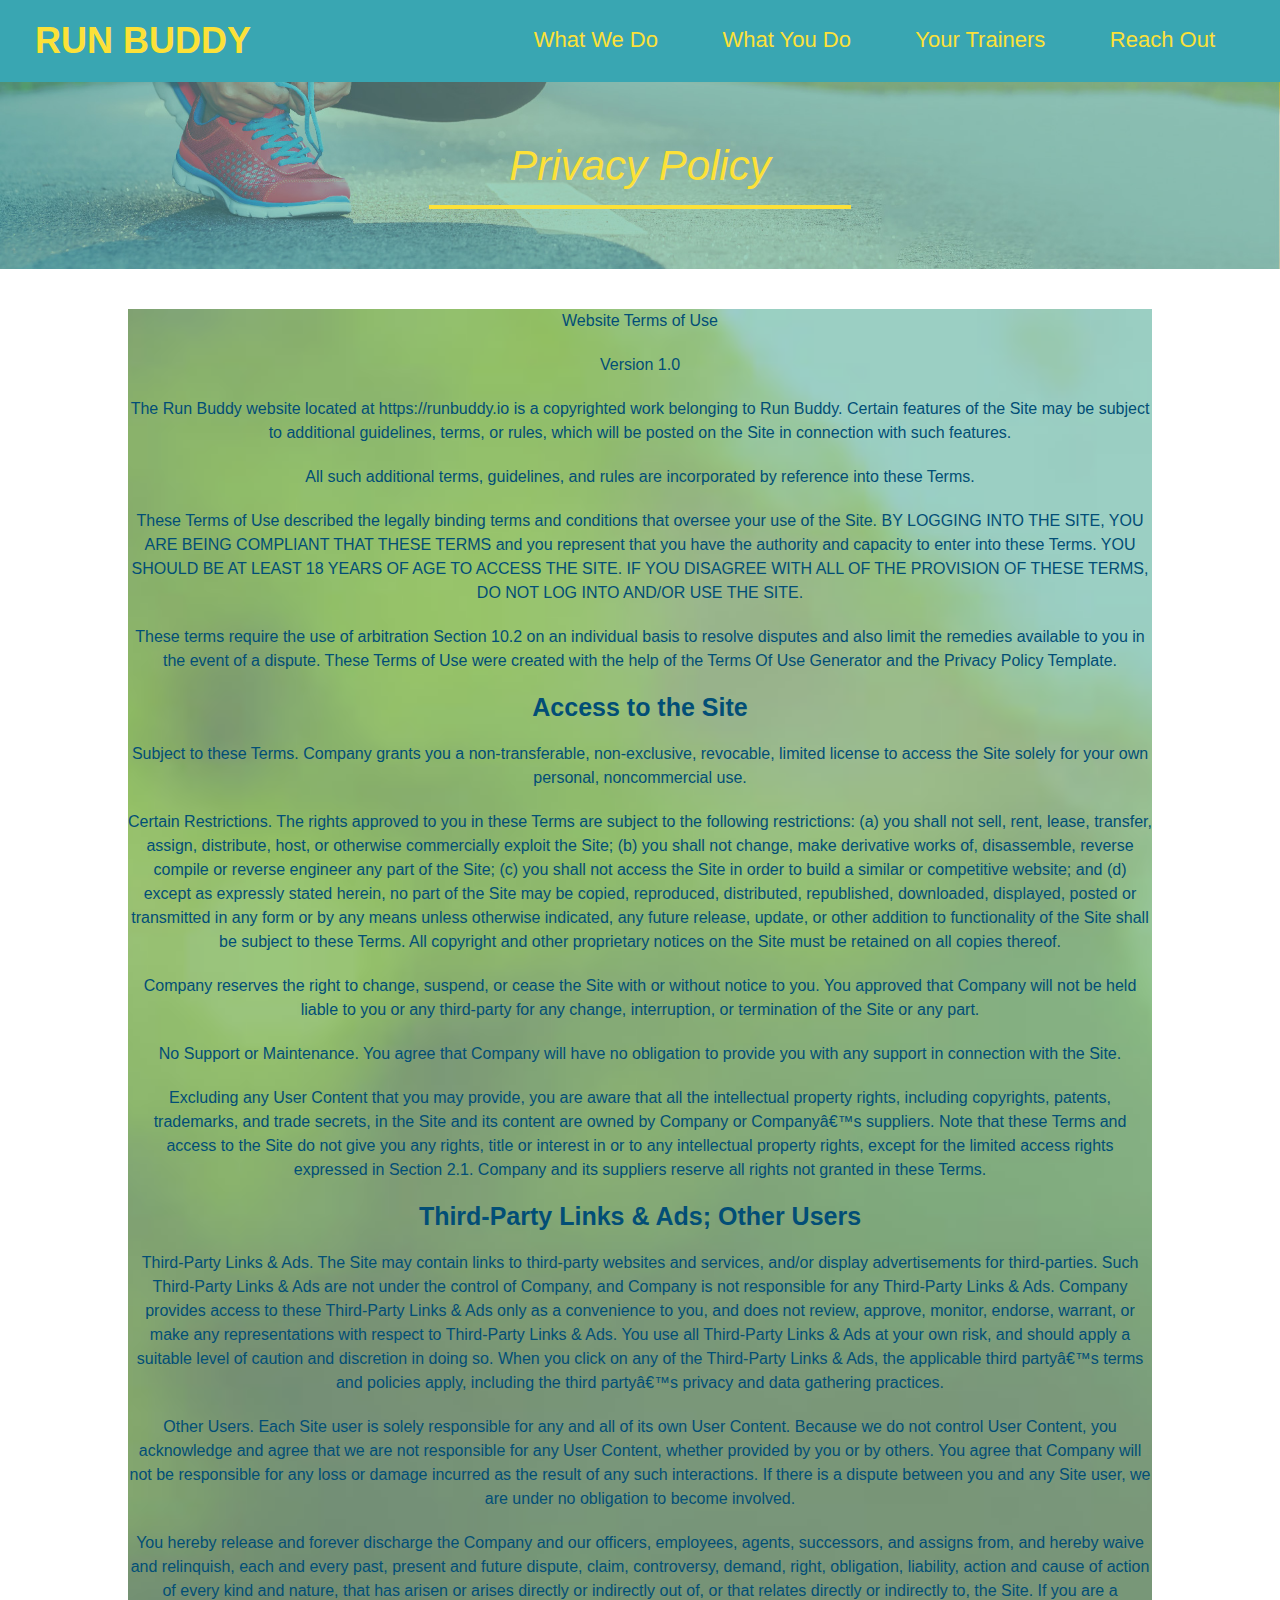
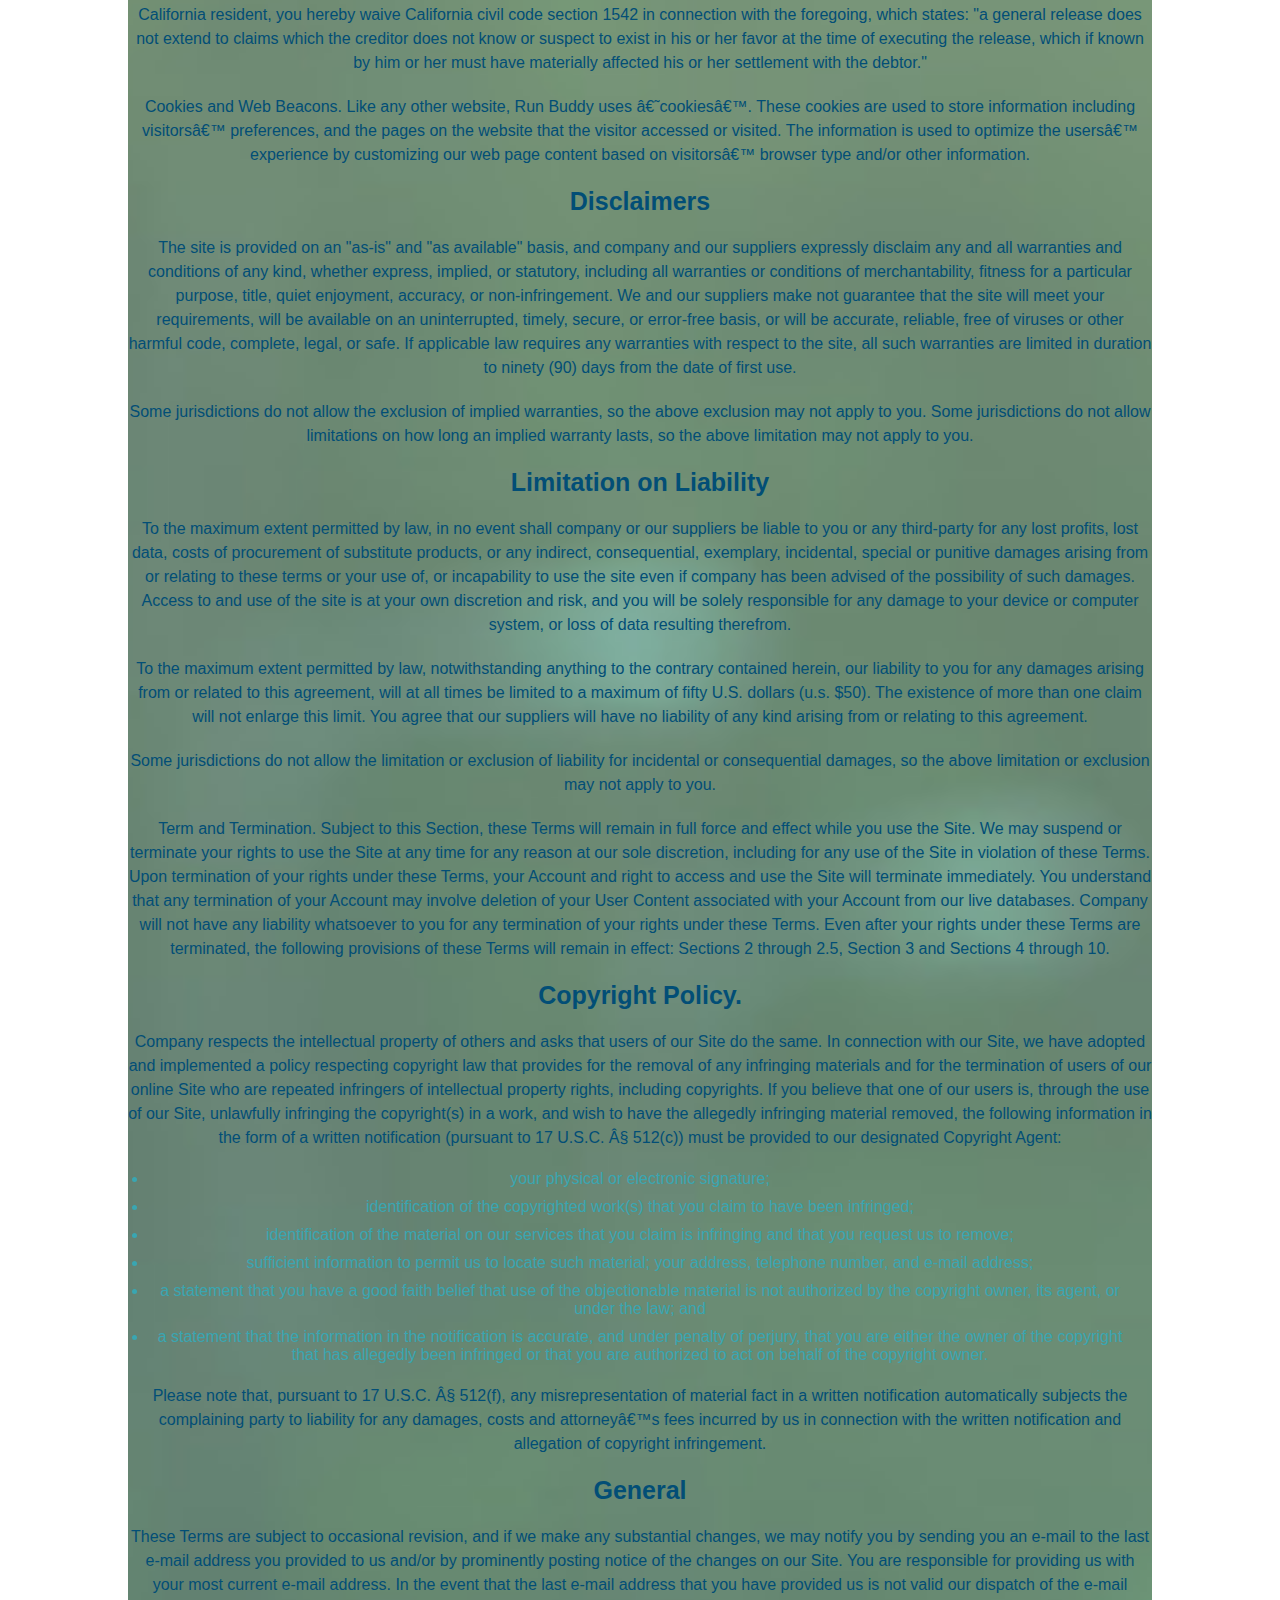
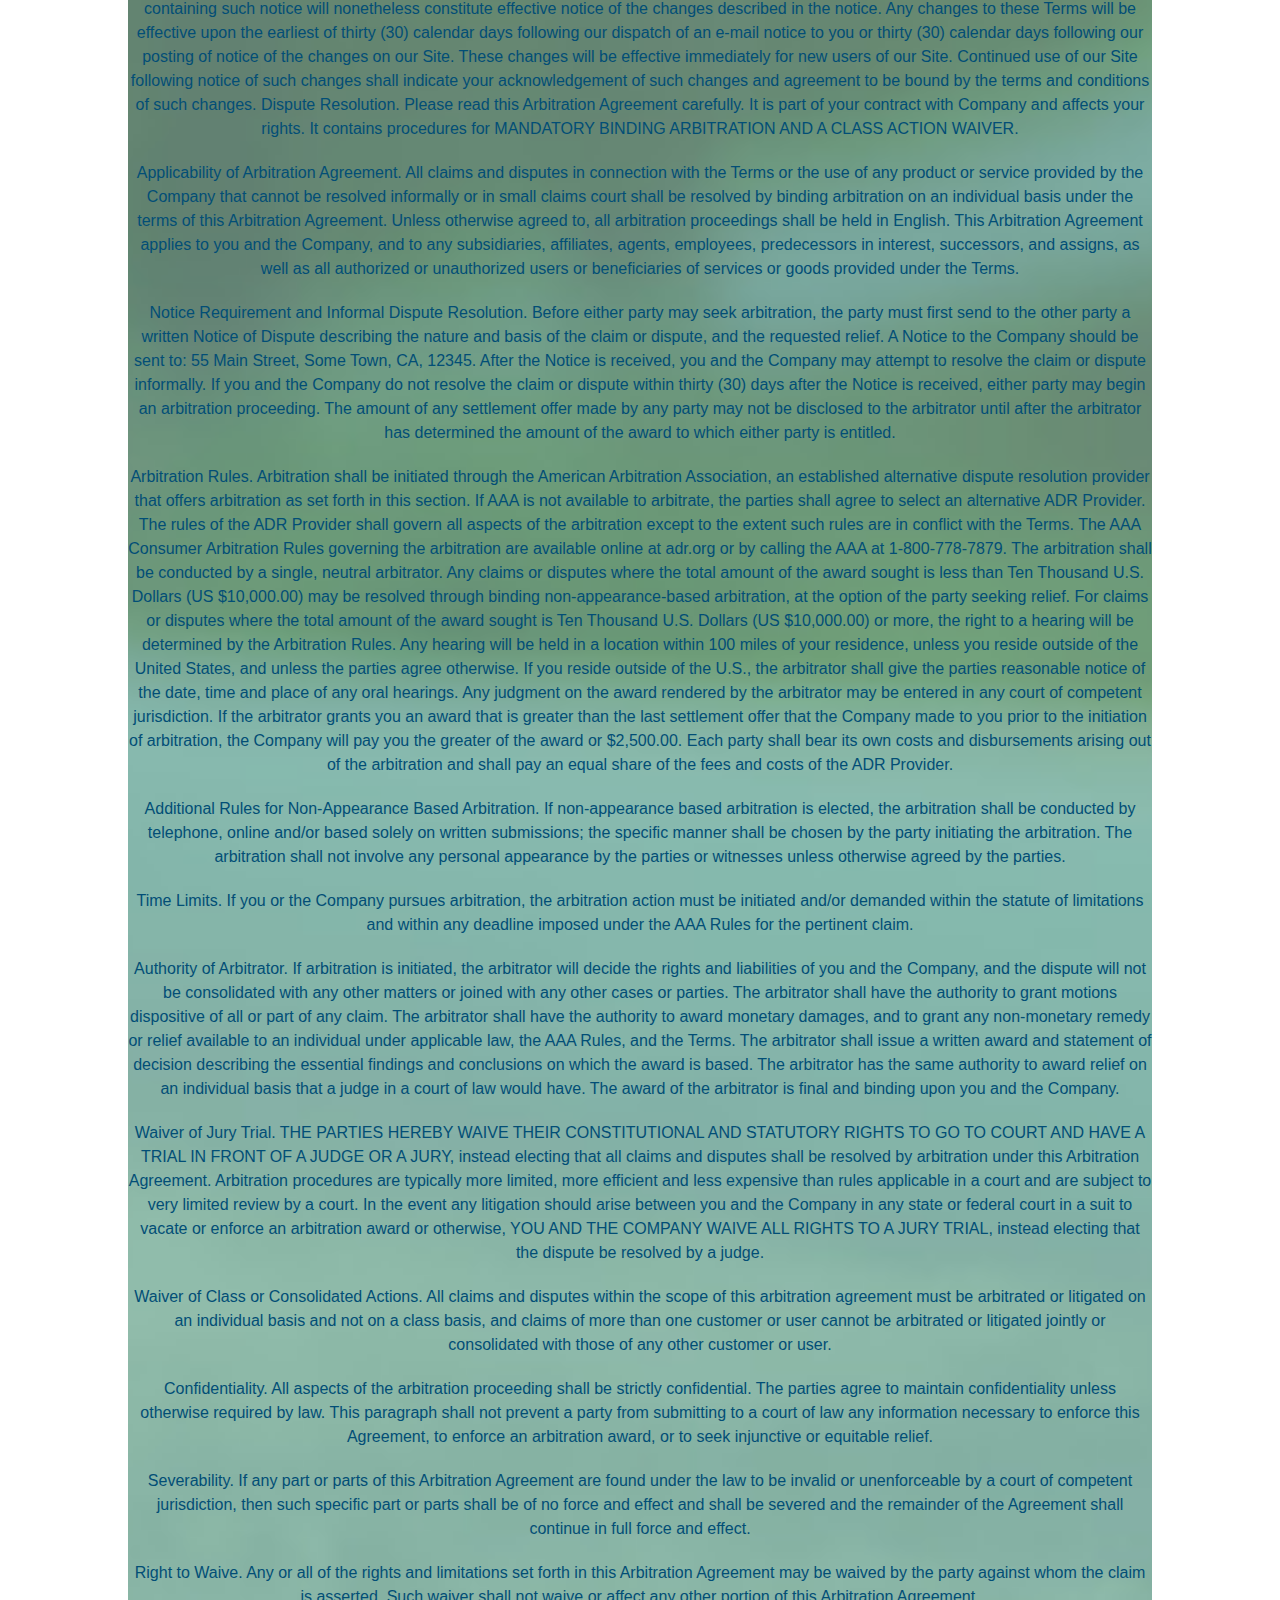
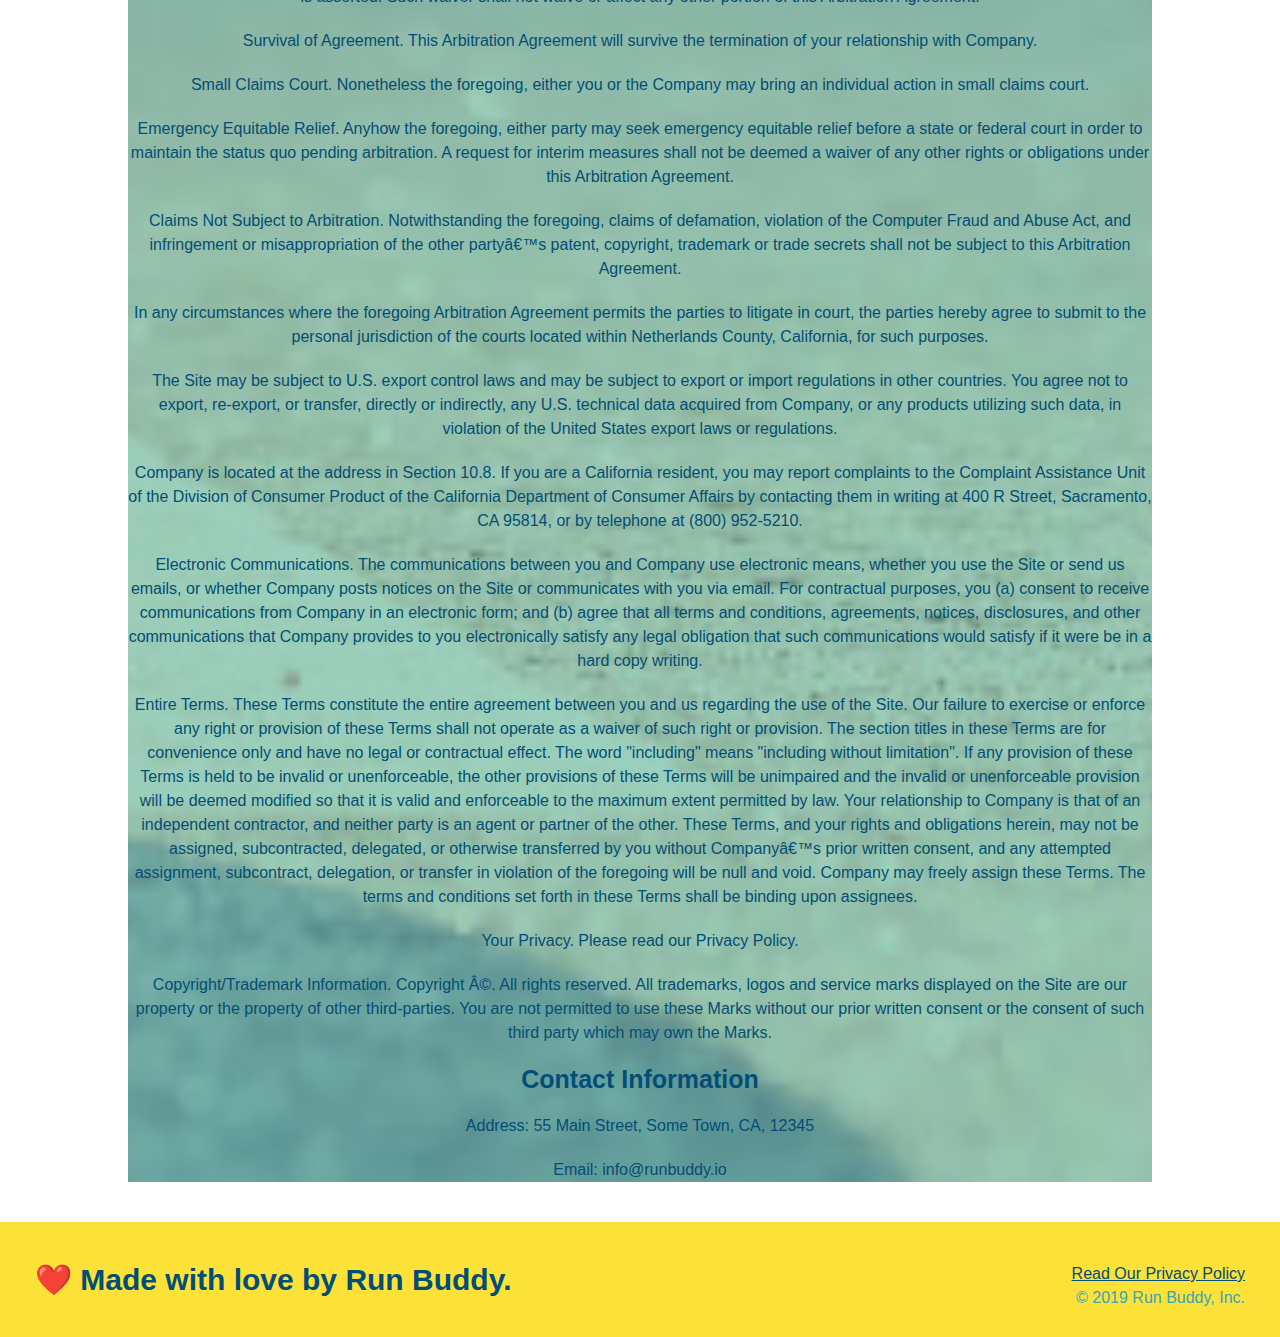
==== privacy-policy.html @ dc4644d6 "privacy policy" ====
<!DOCTYPE html>
<html lang="en">
  <head>
    <meta charset="UTF-8" />
    <link rel = "stylesheet" href="./assets/css/style.css" />
    <link rel="stylesheet" href="./assets/css/secondary-styles.css" />
    <title>Privacy Policy - Run Buddy</title>
  </head>
  <body>
    <header>
        <h1>
            <a href ="/">RUN BUDDY</a>
        </h1>
        <nav>
                <!--Unordered list element-->
            <ul>
                    <!--List item element-->
                <li>
                        <!--Anchor element-->
                    <a href="./index.html  #what-we-do">What We Do</a>
                </li>
                <li>
                    <a href="./index.html #what-you-do">What You Do</a>
                </li>
                <li>
                    <a href="./index.html #your-trainers">Your Trainers</a>
                </li>
                <li>
                    <a href="./index.html #reach-out">Reach Out</a>
                </li>
            </ul>
        </nav>
    </header>
    <section class="hero">
        <h2 class = "page-title">
            Privacy Policy
        </h2>

    </section>
    <article class="secondary-content">
    <div class="hero hero-secondary">

      <p>
        Website Terms of Use
      </p>

      <p>
        Version 1.0
      </p>

      <p>
        The Run Buddy website located at https://runbuddy.io is a copyrighted work belonging to Run Buddy. Certain
        features of the Site may be subject to additional guidelines, terms, or rules, which will be posted on the Site
        in connection with such features.
      </p>

      <p>
        All such additional terms, guidelines, and rules are incorporated by reference into these Terms.
      </p>

      <p>
        These Terms of Use described the legally binding terms and conditions that oversee your use of the Site. BY
        LOGGING INTO THE SITE, YOU ARE BEING COMPLIANT THAT THESE TERMS and you represent that you have the authority
        and capacity to enter into these Terms. YOU SHOULD BE AT LEAST 18 YEARS OF AGE TO ACCESS THE SITE. IF YOU
        DISAGREE WITH ALL OF THE PROVISION OF THESE TERMS, DO NOT LOG INTO AND/OR USE THE SITE.
      </p>

      <p>
        These terms require the use of arbitration Section 10.2 on an individual basis to resolve disputes and also
        limit the remedies available to you in the event of a dispute. These Terms of Use were created with the help of
        the Terms Of Use Generator and the Privacy Policy Template.
      </p>

      <h3>
        Access to the Site
      </h3>

      <p>
        Subject to these Terms. Company grants you a non-transferable, non-exclusive, revocable, limited license to
        access the Site solely for your own personal, noncommercial use.
      </p>

      <p>
        Certain Restrictions. The rights approved to you in these Terms are subject to the following restrictions: (a)
        you shall not sell, rent, lease, transfer, assign, distribute, host, or otherwise commercially exploit the Site;
        (b) you shall not change, make derivative works of, disassemble, reverse compile or reverse engineer any part of
        the Site; (c) you shall not access the Site in order to build a similar or competitive website; and (d) except
        as expressly stated herein, no part of the Site may be copied, reproduced, distributed, republished, downloaded,
        displayed, posted or transmitted in any form or by any means unless otherwise indicated, any future release,
        update, or other addition to functionality of the Site shall be subject to these Terms. All copyright and other
        proprietary notices on the Site must be retained on all copies thereof.
      </p>

      <p>
        Company reserves the right to change, suspend, or cease the Site with or without notice to you. You approved
        that Company will not be held liable to you or any third-party for any change, interruption, or termination of
        the Site or any part.
      </p>

      <p>
        No Support or Maintenance. You agree that Company will have no obligation to provide you with any support in
        connection with the Site.
      </p>

      <p>
        Excluding any User Content that you may provide, you are aware that all the intellectual property rights,
        including copyrights, patents, trademarks, and trade secrets, in the Site and its content are owned by Company
        or Companyâ€™s suppliers. Note that these Terms and access to the Site do not give you any rights, title or
        interest in or to any intellectual property rights, except for the limited access rights expressed in Section
        2.1. Company and its suppliers reserve all rights not granted in these Terms.
      </p>

      <h3>
        Third-Party Links & Ads; Other Users
      </h3>

      <p>
        Third-Party Links & Ads. The Site may contain links to third-party websites and services, and/or display
        advertisements for third-parties. Such Third-Party Links & Ads are not under the control of Company, and Company
        is not responsible for any Third-Party Links & Ads. Company provides access to these Third-Party Links & Ads
        only as a convenience to you, and does not review, approve, monitor, endorse, warrant, or make any
        representations with respect to Third-Party Links & Ads. You use all Third-Party Links & Ads at your own risk,
        and should apply a suitable level of caution and discretion in doing so. When you click on any of the
        Third-Party Links & Ads, the applicable third partyâ€™s terms and policies apply, including the third partyâ€™s
        privacy and data gathering practices.
      </p>

      <p>
        Other Users. Each Site user is solely responsible for any and all of its own User Content. Because we do not
        control User Content, you acknowledge and agree that we are not responsible for any User Content, whether
        provided by you or by others. You agree that Company will not be responsible for any loss or damage incurred as
        the result of any such interactions. If there is a dispute between you and any Site user, we are under no
        obligation to become involved.
      </p>

      <p>
        You hereby release and forever discharge the Company and our officers, employees, agents, successors, and
        assigns from, and hereby waive and relinquish, each and every past, present and future dispute, claim,
        controversy, demand, right, obligation, liability, action and cause of action of every kind and nature, that has
        arisen or arises directly or indirectly out of, or that relates directly or indirectly to, the Site. If you are
        a California resident, you hereby waive California civil code section 1542 in connection with the foregoing,
        which states: "a general release does not extend to claims which the creditor does not know or suspect to exist
        in his or her favor at the time of executing the release, which if known by him or her must have materially
        affected his or her settlement with the debtor."
      </p>

      <p>
        Cookies and Web Beacons. Like any other website, Run Buddy uses â€˜cookiesâ€™. These cookies are used to store
        information including visitorsâ€™ preferences, and the pages on the website that the visitor accessed or visited.
        The information is used to optimize the usersâ€™ experience by customizing our web page content based on visitorsâ€™
        browser type and/or other information.
      </p>

      <h3>
        Disclaimers
      </h3>

      <p>
        The site is provided on an "as-is" and "as available" basis, and company and our suppliers expressly disclaim
        any and all warranties and conditions of any kind, whether express, implied, or statutory, including all
        warranties or conditions of merchantability, fitness for a particular purpose, title, quiet enjoyment, accuracy,
        or non-infringement. We and our suppliers make not guarantee that the site will meet your requirements, will be
        available on an uninterrupted, timely, secure, or error-free basis, or will be accurate, reliable, free of
        viruses or other harmful code, complete, legal, or safe. If applicable law requires any warranties with respect
        to the site, all such warranties are limited in duration to ninety (90) days from the date of first use.
      </p>

      <p>
        Some jurisdictions do not allow the exclusion of implied warranties, so the above exclusion may not apply to
        you. Some jurisdictions do not allow limitations on how long an implied warranty lasts, so the above limitation
        may not apply to you.
      </p>

      <h3>
        Limitation on Liability
      </h3>

      <p>
        To the maximum extent permitted by law, in no event shall company or our suppliers be liable to you or any
        third-party for any lost profits, lost data, costs of procurement of substitute products, or any indirect,
        consequential, exemplary, incidental, special or punitive damages arising from or relating to these terms or
        your use of, or incapability to use the site even if company has been advised of the possibility of such
        damages. Access to and use of the site is at your own discretion and risk, and you will be solely responsible
        for any damage to your device or computer system, or loss of data resulting therefrom.
      </p>

      <p>
        To the maximum extent permitted by law, notwithstanding anything to the contrary contained herein, our liability
        to you for any damages arising from or related to this agreement, will at all times be limited to a maximum of
        fifty U.S. dollars (u.s. $50). The existence of more than one claim will not enlarge this limit. You agree that
        our suppliers will have no liability of any kind arising from or relating to this agreement.
      </p>

      <p>
        Some jurisdictions do not allow the limitation or exclusion of liability for incidental or consequential
        damages, so the above limitation or exclusion may not apply to you.
      </p>

      <p>
        Term and Termination. Subject to this Section, these Terms will remain in full force and effect while you use
        the Site. We may suspend or terminate your rights to use the Site at any time for any reason at our sole
        discretion, including for any use of the Site in violation of these Terms. Upon termination of your rights under
        these Terms, your Account and right to access and use the Site will terminate immediately. You understand that
        any termination of your Account may involve deletion of your User Content associated with your Account from our
        live databases. Company will not have any liability whatsoever to you for any termination of your rights under
        these Terms. Even after your rights under these Terms are terminated, the following provisions of these Terms
        will remain in effect: Sections 2 through 2.5, Section 3 and Sections 4 through 10.
      </p>

      <h3>
        Copyright Policy.
      </h3>

      <p>
        Company respects the intellectual property of others and asks that users of our Site do the same. In connection
        with our Site, we have adopted and implemented a policy respecting copyright law that provides for the removal
        of any infringing materials and for the termination of users of our online Site who are repeated infringers of
        intellectual property rights, including copyrights. If you believe that one of our users is, through the use of
        our Site, unlawfully infringing the copyright(s) in a work, and wish to have the allegedly infringing material
        removed, the following information in the form of a written notification (pursuant to 17 U.S.C. Â§ 512(c)) must
        be provided to our designated Copyright Agent:
      </p>

      <ul>
        <li>
          your physical or electronic signature;
        </li>
        <li>
          identification of the copyrighted work(s) that you claim to have been infringed;
        </li>
        <li>
          identification of the material on our services that you claim is infringing and that you request us to remove;
        </li>
        <li>
          sufficient information to permit us to locate such material; your address, telephone number, and e-mail
          address;
        </li>
        <li>
          a statement that you have a good faith belief that use of the objectionable material is not authorized by the
          copyright owner, its agent, or under the law; and
        </li>
        <li>
          a statement that the information in the notification is accurate, and under penalty of perjury, that you are
          either the owner of the copyright that has allegedly been infringed or that you are authorized to act on
          behalf of the copyright owner.
        </li>
      </ul>

      <p>
        Please note that, pursuant to 17 U.S.C. Â§ 512(f), any misrepresentation of material fact in a written
        notification automatically subjects the complaining party to liability for any damages, costs and attorneyâ€™s
        fees incurred by us in connection with the written notification and allegation of copyright infringement.
      </p>

      <h3>
        General
      </h3>

      <p>
        These Terms are subject to occasional revision, and if we make any substantial changes, we may notify you by
        sending you an e-mail to the last e-mail address you provided to us and/or by prominently posting notice of the
        changes on our Site. You are responsible for providing us with your most current e-mail address. In the event
        that the last e-mail address that you have provided us is not valid our dispatch of the e-mail containing such
        notice will nonetheless constitute effective notice of the changes described in the notice. Any changes to these
        Terms will be effective upon the earliest of thirty (30) calendar days following our dispatch of an e-mail
        notice to you or thirty (30) calendar days following our posting of notice of the changes on our Site. These
        changes will be effective immediately for new users of our Site. Continued use of our Site following notice of
        such changes shall indicate your acknowledgement of such changes and agreement to be bound by the terms and
        conditions of such changes. Dispute Resolution. Please read this Arbitration Agreement carefully. It is part of
        your contract with Company and affects your rights. It contains procedures for MANDATORY BINDING ARBITRATION AND
        A CLASS ACTION WAIVER.
      </p>

      <p>
        Applicability of Arbitration Agreement. All claims and disputes in connection with the Terms or the use of any
        product or service provided by the Company that cannot be resolved informally or in small claims court shall be
        resolved by binding arbitration on an individual basis under the terms of this Arbitration Agreement. Unless
        otherwise agreed to, all arbitration proceedings shall be held in English. This Arbitration Agreement applies to
        you and the Company, and to any subsidiaries, affiliates, agents, employees, predecessors in interest,
        successors, and assigns, as well as all authorized or unauthorized users or beneficiaries of services or goods
        provided under the Terms.
      </p>

      <p>
        Notice Requirement and Informal Dispute Resolution. Before either party may seek arbitration, the party must
        first send to the other party a written Notice of Dispute describing the nature and basis of the claim or
        dispute, and the requested relief. A Notice to the Company should be sent to: 55 Main Street, Some Town, CA,
        12345. After the Notice is received, you and the Company may attempt to resolve the claim or dispute informally.
        If you and the Company do not resolve the claim or dispute within thirty (30) days after the Notice is received,
        either party may begin an arbitration proceeding. The amount of any settlement offer made by any party may not
        be disclosed to the arbitrator until after the arbitrator has determined the amount of the award to which either
        party is entitled.
      </p>

      <p>
        Arbitration Rules. Arbitration shall be initiated through the American Arbitration Association, an established
        alternative dispute resolution provider that offers arbitration as set forth in this section. If AAA is not
        available to arbitrate, the parties shall agree to select an alternative ADR Provider. The rules of the ADR
        Provider shall govern all aspects of the arbitration except to the extent such rules are in conflict with the
        Terms. The AAA Consumer Arbitration Rules governing the arbitration are available online at adr.org or by
        calling the AAA at 1-800-778-7879. The arbitration shall be conducted by a single, neutral arbitrator. Any
        claims or disputes where the total amount of the award sought is less than Ten Thousand U.S. Dollars (US
        $10,000.00) may be resolved through binding non-appearance-based arbitration, at the option of the party seeking
        relief. For claims or disputes where the total amount of the award sought is Ten Thousand U.S. Dollars (US
        $10,000.00) or more, the right to a hearing will be determined by the Arbitration Rules. Any hearing will be
        held in a location within 100 miles of your residence, unless you reside outside of the United States, and
        unless the parties agree otherwise. If you reside outside of the U.S., the arbitrator shall give the parties
        reasonable notice of the date, time and place of any oral hearings. Any judgment on the award rendered by the
        arbitrator may be entered in any court of competent jurisdiction. If the arbitrator grants you an award that is
        greater than the last settlement offer that the Company made to you prior to the initiation of arbitration, the
        Company will pay you the greater of the award or $2,500.00. Each party shall bear its own costs and
        disbursements arising out of the arbitration and shall pay an equal share of the fees and costs of the ADR
        Provider.
      </p>

      <p>
        Additional Rules for Non-Appearance Based Arbitration. If non-appearance based arbitration is elected, the
        arbitration shall be conducted by telephone, online and/or based solely on written submissions; the specific
        manner shall be chosen by the party initiating the arbitration. The arbitration shall not involve any personal
        appearance by the parties or witnesses unless otherwise agreed by the parties.
      </p>

      <p>
        Time Limits. If you or the Company pursues arbitration, the arbitration action must be initiated and/or demanded
        within the statute of limitations and within any deadline imposed under the AAA Rules for the pertinent claim.
      </p>

      <p>
        Authority of Arbitrator. If arbitration is initiated, the arbitrator will decide the rights and liabilities of
        you and the Company, and the dispute will not be consolidated with any other matters or joined with any other
        cases or parties. The arbitrator shall have the authority to grant motions dispositive of all or part of any
        claim. The arbitrator shall have the authority to award monetary damages, and to grant any non-monetary remedy
        or relief available to an individual under applicable law, the AAA Rules, and the Terms. The arbitrator shall
        issue a written award and statement of decision describing the essential findings and conclusions on which the
        award is based. The arbitrator has the same authority to award relief on an individual basis that a judge in a
        court of law would have. The award of the arbitrator is final and binding upon you and the Company.
      </p>

      <p>
        Waiver of Jury Trial. THE PARTIES HEREBY WAIVE THEIR CONSTITUTIONAL AND STATUTORY RIGHTS TO GO TO COURT AND HAVE
        A TRIAL IN FRONT OF A JUDGE OR A JURY, instead electing that all claims and disputes shall be resolved by
        arbitration under this Arbitration Agreement. Arbitration procedures are typically more limited, more efficient
        and less expensive than rules applicable in a court and are subject to very limited review by a court. In the
        event any litigation should arise between you and the Company in any state or federal court in a suit to vacate
        or enforce an arbitration award or otherwise, YOU AND THE COMPANY WAIVE ALL RIGHTS TO A JURY TRIAL, instead
        electing that the dispute be resolved by a judge.
      </p>

      <p>
        Waiver of Class or Consolidated Actions. All claims and disputes within the scope of this arbitration agreement
        must be arbitrated or litigated on an individual basis and not on a class basis, and claims of more than one
        customer or user cannot be arbitrated or litigated jointly or consolidated with those of any other customer or
        user.
      </p>

      <p>
        Confidentiality. All aspects of the arbitration proceeding shall be strictly confidential. The parties agree to
        maintain confidentiality unless otherwise required by law. This paragraph shall not prevent a party from
        submitting to a court of law any information necessary to enforce this Agreement, to enforce an arbitration
        award, or to seek injunctive or equitable relief.
      </p>

      <p>
        Severability. If any part or parts of this Arbitration Agreement are found under the law to be invalid or
        unenforceable by a court of competent jurisdiction, then such specific part or parts shall be of no force and
        effect and shall be severed and the remainder of the Agreement shall continue in full force and effect.
      </p>

      <p>
        Right to Waive. Any or all of the rights and limitations set forth in this Arbitration Agreement may be waived
        by the party against whom the claim is asserted. Such waiver shall not waive or affect any other portion of this
        Arbitration Agreement.
      </p>

      <p>
        Survival of Agreement. This Arbitration Agreement will survive the termination of your relationship with
        Company.
      </p>

      <p>
        Small Claims Court. Nonetheless the foregoing, either you or the Company may bring an individual action in small
        claims court.
      </p>

      <p>
        Emergency Equitable Relief. Anyhow the foregoing, either party may seek emergency equitable relief before a
        state or federal court in order to maintain the status quo pending arbitration. A request for interim measures
        shall not be deemed a waiver of any other rights or obligations under this Arbitration Agreement.
      </p>

      <p>
        Claims Not Subject to Arbitration. Notwithstanding the foregoing, claims of defamation, violation of the
        Computer Fraud and Abuse Act, and infringement or misappropriation of the other partyâ€™s patent, copyright,
        trademark or trade secrets shall not be subject to this Arbitration Agreement.
      </p>

      <p>
        In any circumstances where the foregoing Arbitration Agreement permits the parties to litigate in court, the
        parties hereby agree to submit to the personal jurisdiction of the courts located within Netherlands County,
        California, for such purposes.
      </p>

      <p>
        The Site may be subject to U.S. export control laws and may be subject to export or import regulations in other
        countries. You agree not to export, re-export, or transfer, directly or indirectly, any U.S. technical data
        acquired from Company, or any products utilizing such data, in violation of the United States export laws or
        regulations.
      </p>

      <p>
        Company is located at the address in Section 10.8. If you are a California resident, you may report complaints
        to the Complaint Assistance Unit of the Division of Consumer Product of the California Department of Consumer
        Affairs by contacting them in writing at 400 R Street, Sacramento, CA 95814, or by telephone at (800) 952-5210.
      </p>

      <p>
        Electronic Communications. The communications between you and Company use electronic means, whether you use the
        Site or send us emails, or whether Company posts notices on the Site or communicates with you via email. For
        contractual purposes, you (a) consent to receive communications from Company in an electronic form; and (b)
        agree that all terms and conditions, agreements, notices, disclosures, and other communications that Company
        provides to you electronically satisfy any legal obligation that such communications would satisfy if it were be
        in a hard copy writing.
      </p>

      <p>
        Entire Terms. These Terms constitute the entire agreement between you and us regarding the use of the Site. Our
        failure to exercise or enforce any right or provision of these Terms shall not operate as a waiver of such right
        or provision. The section titles in these Terms are for convenience only and have no legal or contractual
        effect. The word "including" means "including without limitation". If any provision of these Terms is held to be
        invalid or unenforceable, the other provisions of these Terms will be unimpaired and the invalid or
        unenforceable provision will be deemed modified so that it is valid and enforceable to the maximum extent
        permitted by law. Your relationship to Company is that of an independent contractor, and neither party is an
        agent or partner of the other. These Terms, and your rights and obligations herein, may not be assigned,
        subcontracted, delegated, or otherwise transferred by you without Companyâ€™s prior written consent, and any
        attempted assignment, subcontract, delegation, or transfer in violation of the foregoing will be null and void.
        Company may freely assign these Terms. The terms and conditions set forth in these Terms shall be binding upon
        assignees.
      </p>

      <p>
        Your Privacy. Please read our Privacy Policy.
      </p>

      <p>
        Copyright/Trademark Information. Copyright Â©. All rights reserved. All trademarks, logos and service marks
        displayed on the Site are our property or the property of other third-parties. You are not permitted to use
        these Marks without our prior written consent or the consent of such third party which may own the Marks.
      </p>

      <h3>
        Contact Information
      </h3>

      <p>
        Address: 55 Main Street, Some Town, CA, 12345
      </p>

      <p>
        Email: info@runbuddy.io
      </p>
    </div>

    </article>    
    <!--footer-->
    <footer>
        <h2>❤️ Made with love by Run Buddy. </h2>
        <div>
            <a href="#">Read Our Privacy Policy</a><br />
            &copy; 2019 Run Buddy, Inc.
        </div>
    </footer>
  </body>
</html>
---- assets/css/style.css ----
* {
    margin: 0;
    padding: 0;
    box-sizing: border-box;
}
body {
    /* more on this crazy alphanumerical value in a minute*/
    color: #39a6b2;
    font-family: Helvetica, Arial, sans-serif;
}

/*apply styles to <header>  */

header {
    padding: 20px 35px;
    background-color: #39a6b2;
} 

/* we are going to modify headers <h1> and <a> */

header h1 {
    font-weight: bold;
    font-size: 36px;
    color: #fce138;
    margin: 0;
    display: inline;
}

header a {
    text-decoration: none;
    color:#fce138;
}

/* styling the nav elements */
header nav {
    float: right;
    margin: 7px 0;
}

header nav ul li {
    display: inline;
}

header nav ul li a {
    margin: 0 30px;
    font-weight: lighter;
    font-size: 22px;
}
/* style the footer */
footer {
    background: #fce138;
    width: 100%;
    padding: 40px 35px;
}

footer h2 {
    display: inline;
    color: #024e76;
    font-size: 30px;
    margin: 0;
}

footer div {
    float: right;
    line-height: 1.5;
    text-align: right;
}

footer a{
    color: #024e76;
}

section{
    padding: 60px;
}

/* Hero Style Start */

.hero{
    background-image: url("../images/hero-bg.jpg");
    height: 600px;
    background-size: cover;
    background-position: center;
    position: relative;
}
.hero-form {
    background-color: #fce138;
    padding: 20px;
    width: 500px;
    color: #024e76;
}

.hero-form{
    border-style: solid;
    border-width: 3px;
    border-color:#024e76;
}

.hero-form {
    border: 3px solid #024e76;
    background-color: #fce138;
    padding: 20px;
    width: 500px;
    color:#024e76;
    position: absolute;
    bottom: 120px;
    right: 140px;
}

.hero-form {
    margin: 5px 0 15px 0;
}

.hero-form h3 {
    font-size: 24px;
    margin: 0;
}

.hero-form p{
    margin: 5px 0 15px 0;
}

.form-input {
    border: 1px solid #024e76;
    display: block;
    padding: 7px 15px;
    font-size: 16px;
    color: #024e76;
    width: 100%;
    margin-bottom: 15px;

}

.hero-form label{
    margin: 0 5px;
}

.hero-form button {
    color: #fce138;
    background-color: #024e76;
    border: none;
    padding: 10px 20px;
    font-size: 16px;
}
/* Hero Style End */

/*Next section to work with*/

.intro {
    text-align: center;
}


.intro h2 {
    /* Add this alongside your other declarations */ 
    display: inline-block;

}

.intro p {
    line-height: 1.7;
    color: #39a6b2;
    width: 80%;
    font-size: 20px;
}

.intro p {
    /* we need to fix the paragraph not being centered  NOTE: only works on horizontal centering */
    margin: 0 auto;
}


.steps {
    text-align: center;
    background: #fce138;
}

.section-title{
    font-size: 55px;
    color: #024e76;
    margin-bottom: 35px;
    padding: 0 100px 20px 100px;
    border-bottom: 3px solid;
    border-color: #39a6b2;
}

.primary-border {
    border-color: #fce138;
}

.secondary-border {
    border-color: #39a6b2;
}

.steps div {
    margin-bottom: 80px;
}

.steps img {
    width: 15%;
    margin: 10px 0;
}

.steps h3 {
    color: #024e76;
    font-size: 46px;
    margin-top: 10px;
}

.steps p  {
    color: #39a6b2;
    font-size: 23px;
}

.steps span {
    font-size: 38px;
}

/*We are now going to work with trainers section */

.trainers {
    text-align: center;
}

.trainer {
    width: 900px;
    margin: 0 auto 30px auto;
    background: #024e76;
    color: #fce138;
    overflow: auto;
}

.trainer img {
    width: 35%;
    float: left;
}

.trainer-bio {
    padding: 35px;
    float: left;
    width: 65%;
}

.text-left {
    text-align: left;
}

.text-right {
    text-align: right;
}

.trainer-bio h3{
    font-size: 32px;
    margin-bottom: 8px;
}

.trainer-bio h4 {
    font-weight: lighter;
    font-size: 26px;
    margin-bottom: 25px;
}

.trainer-bio p {
    font-size: 17px;
    line-height: 1.3;
}

.section-title {
    font-size: 55px;
    display: inline-block;
    padding: 0 100 20px 100px;
    border-bottom: 3px solid;
    margin-bottom: 35px;
    color:#024e76;
}

/* Reach out line starts */

.contact {
    text-align: center;
    background: #024e76;
}

.contact h2 {
    color:#fce138;

}

.contact-info iframe {
    width:400px;
    height: 400px;

}

.contact-info div {
    width: 410px;
    display:inline-block;
    vertical-align: top;
    text-align:left;
    margin: 30px 0 0 60px;
    color: white;
}

.contact-info h3 {
    color: #fce138;
    font-size: 32px;
}

.contact-info p, .contact-info address {
    margin: 20px 0;
    line-height: 1.5;
    font-size: 20px;
    font-style: normal;

}

.contact-info a {
    color: #fce138;
}

/*Reach out lines end */
---- assets/css/secondary-styles.css ----
.hero {
    background-position: bottom;
    height: auto;
    text-align: center;
    margin-bottom: 40px;
  }
  
  .page-title {
    color: #fce138;
    display: inline-block;
    border-bottom: 4px solid #fce138;
    padding: 0 80px 15px 80px;
    font-weight: normal;
    font-size: 42px;
    font-style: italic;
  }
  
  .secondary-content {
    width: 80%;
    margin: 0 auto;
    color: #024e76;
  }
  
  .secondary-content h3 {
    font-size: 25px;
    margin: 20px 0;
  }
  
  .secondary-content p {
    font-size: 16px;
    line-height: 1.5;
    margin: 20px 0;
  }
  
  .secondary-content ul {
    margin: 15px 20px;
  }
  
  .secondary-content li {
    color: #39a6b2;
    margin: 10px 0;
  }
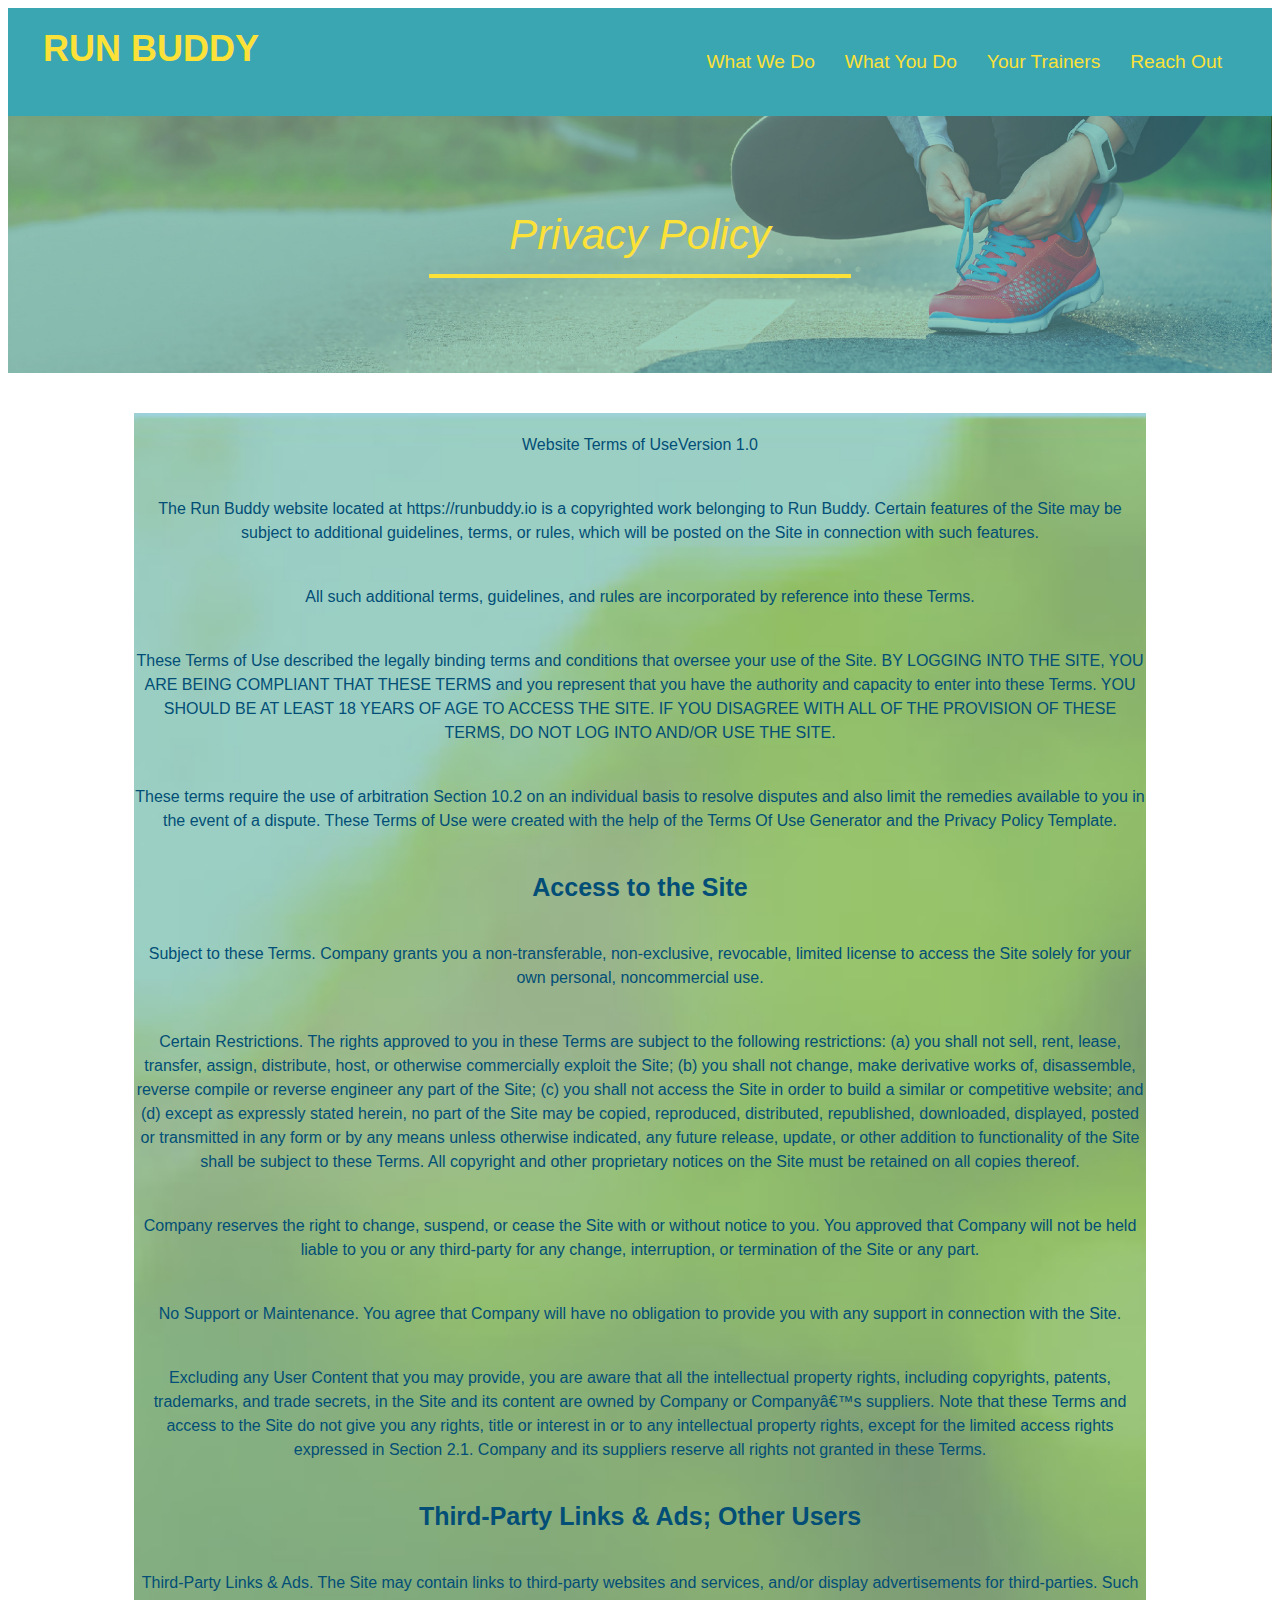
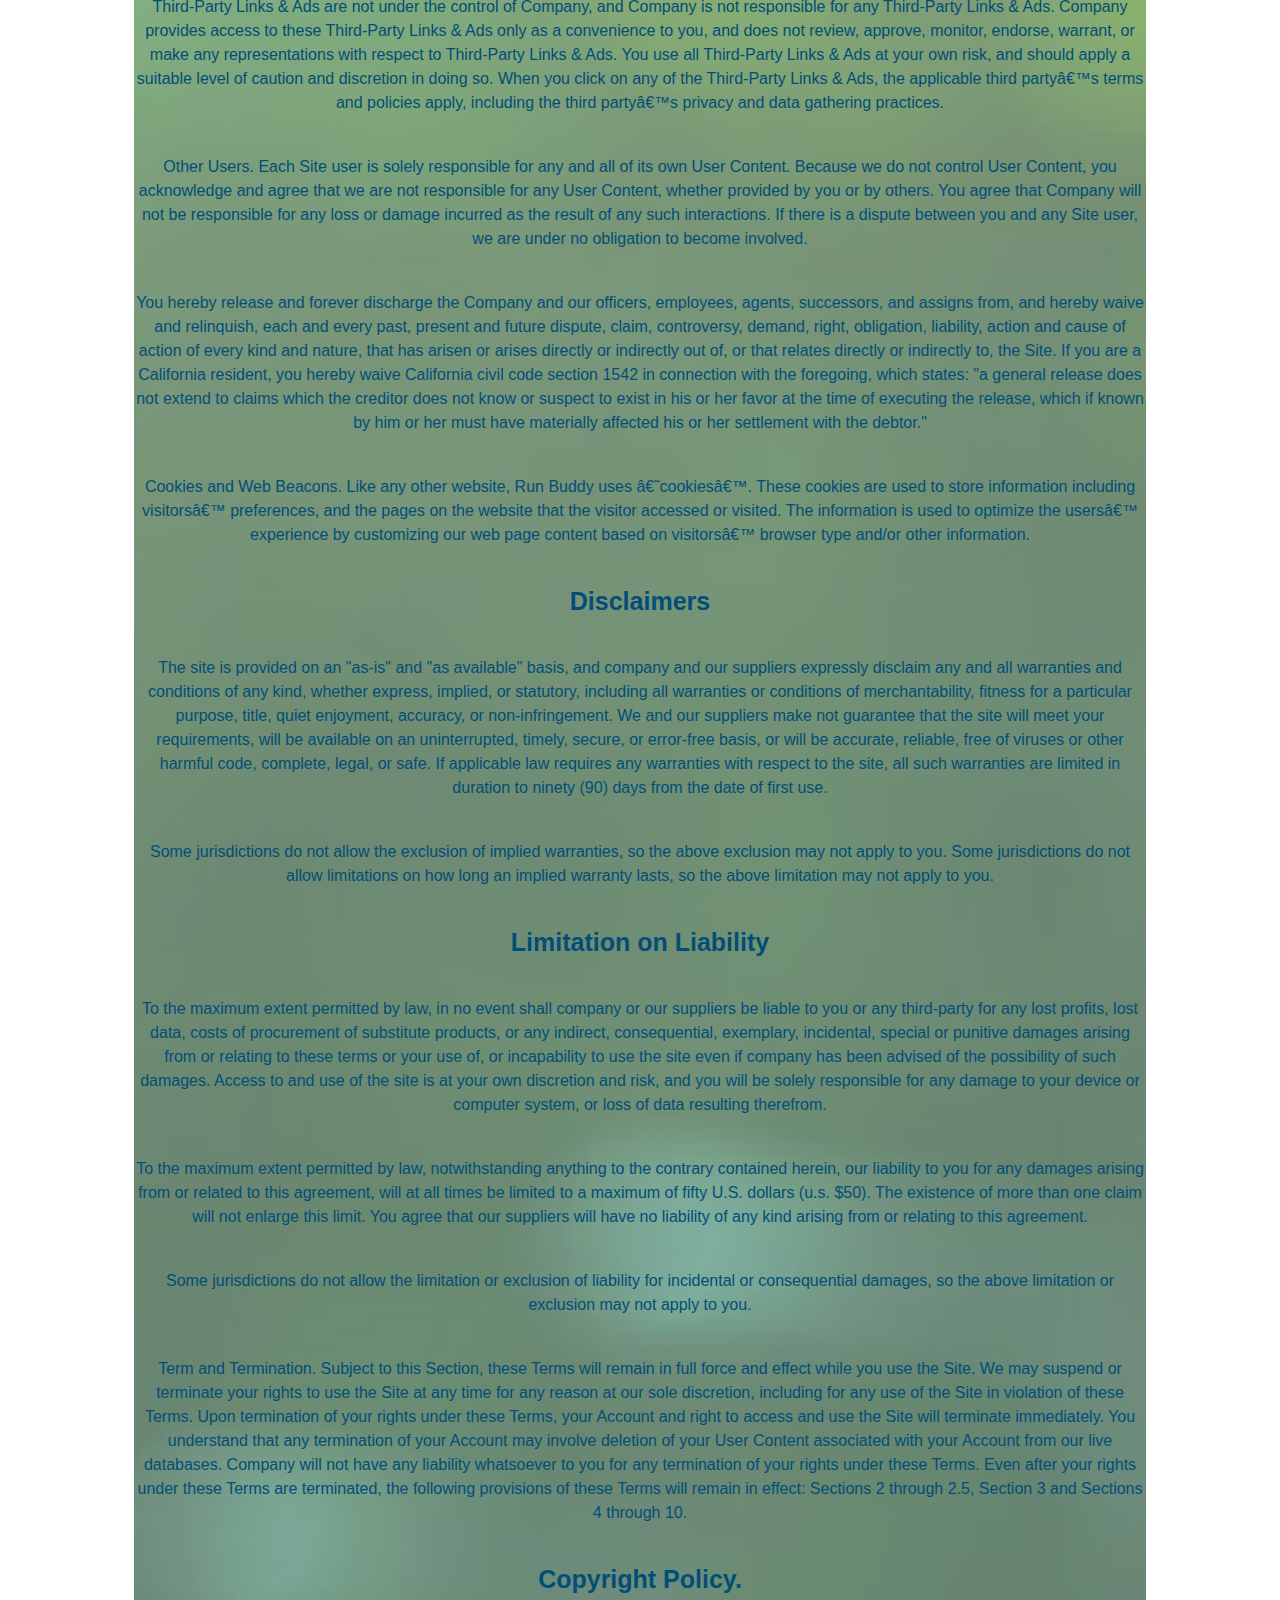
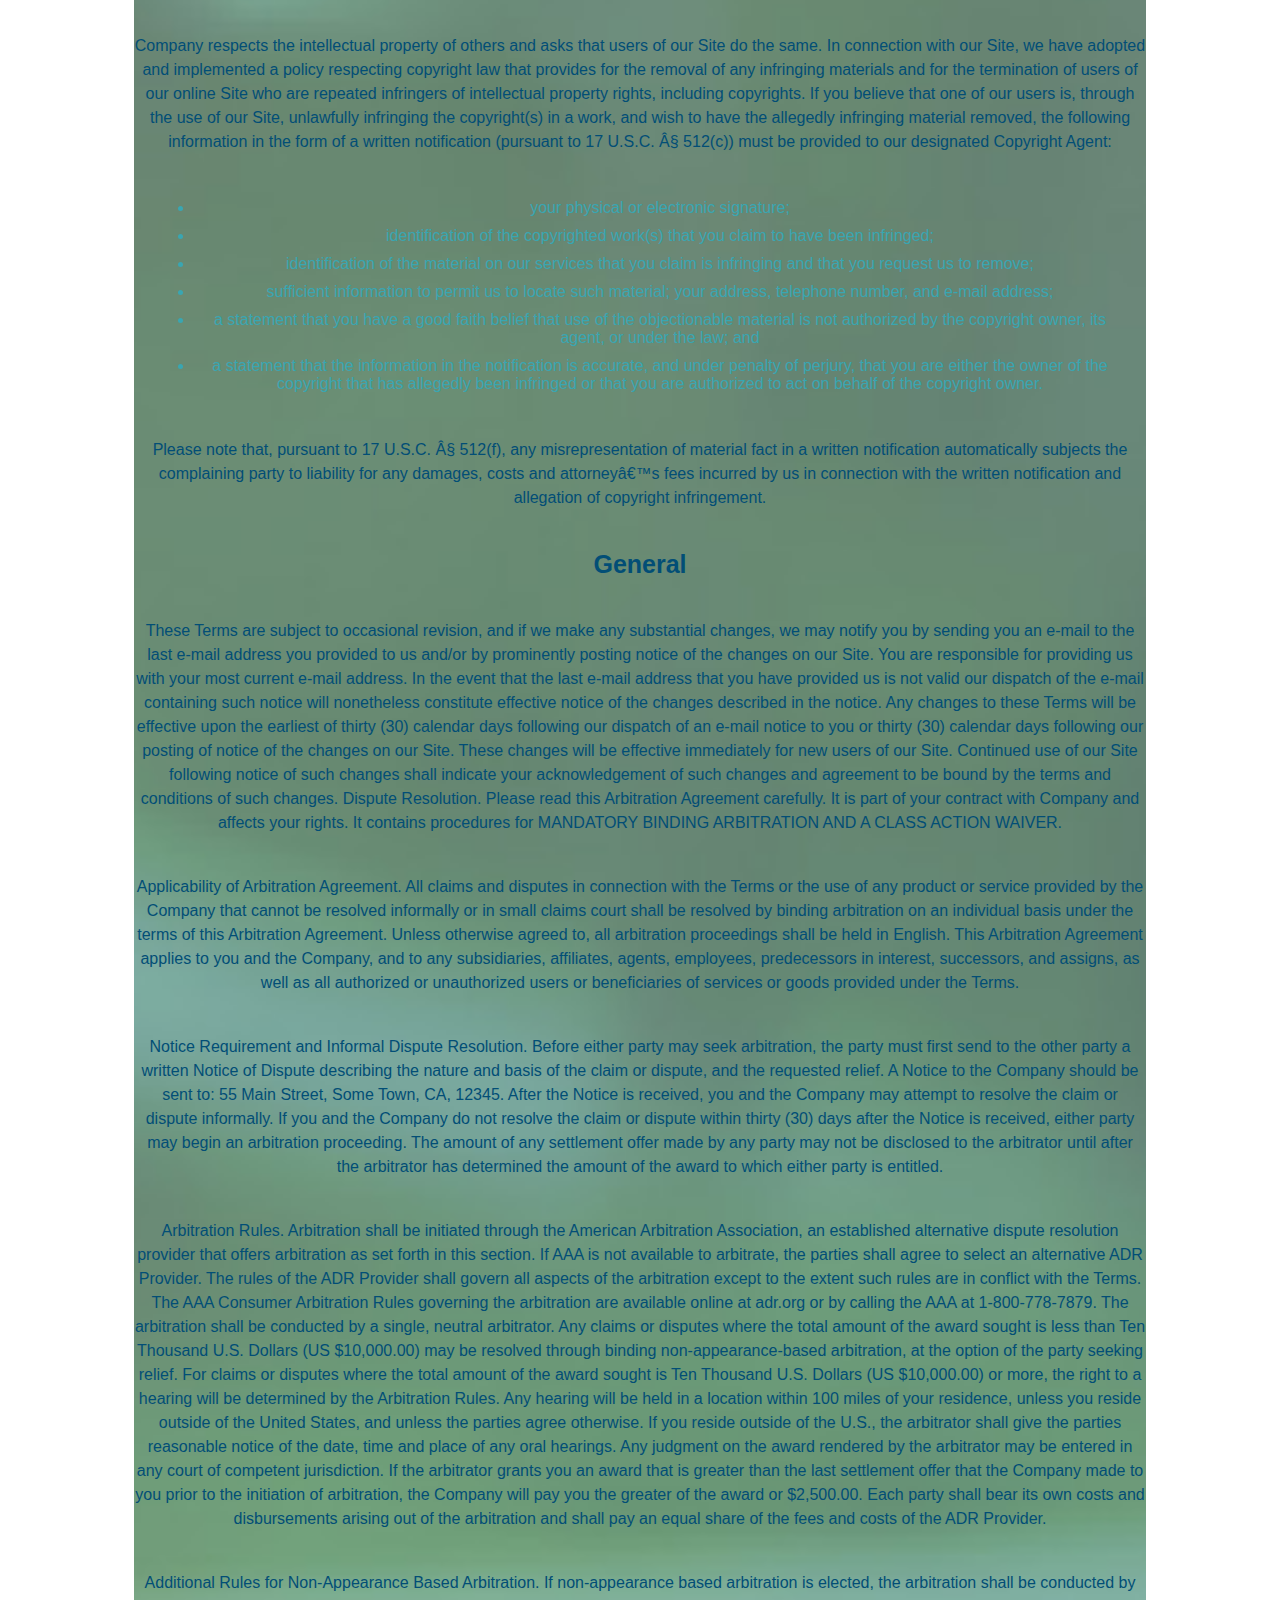
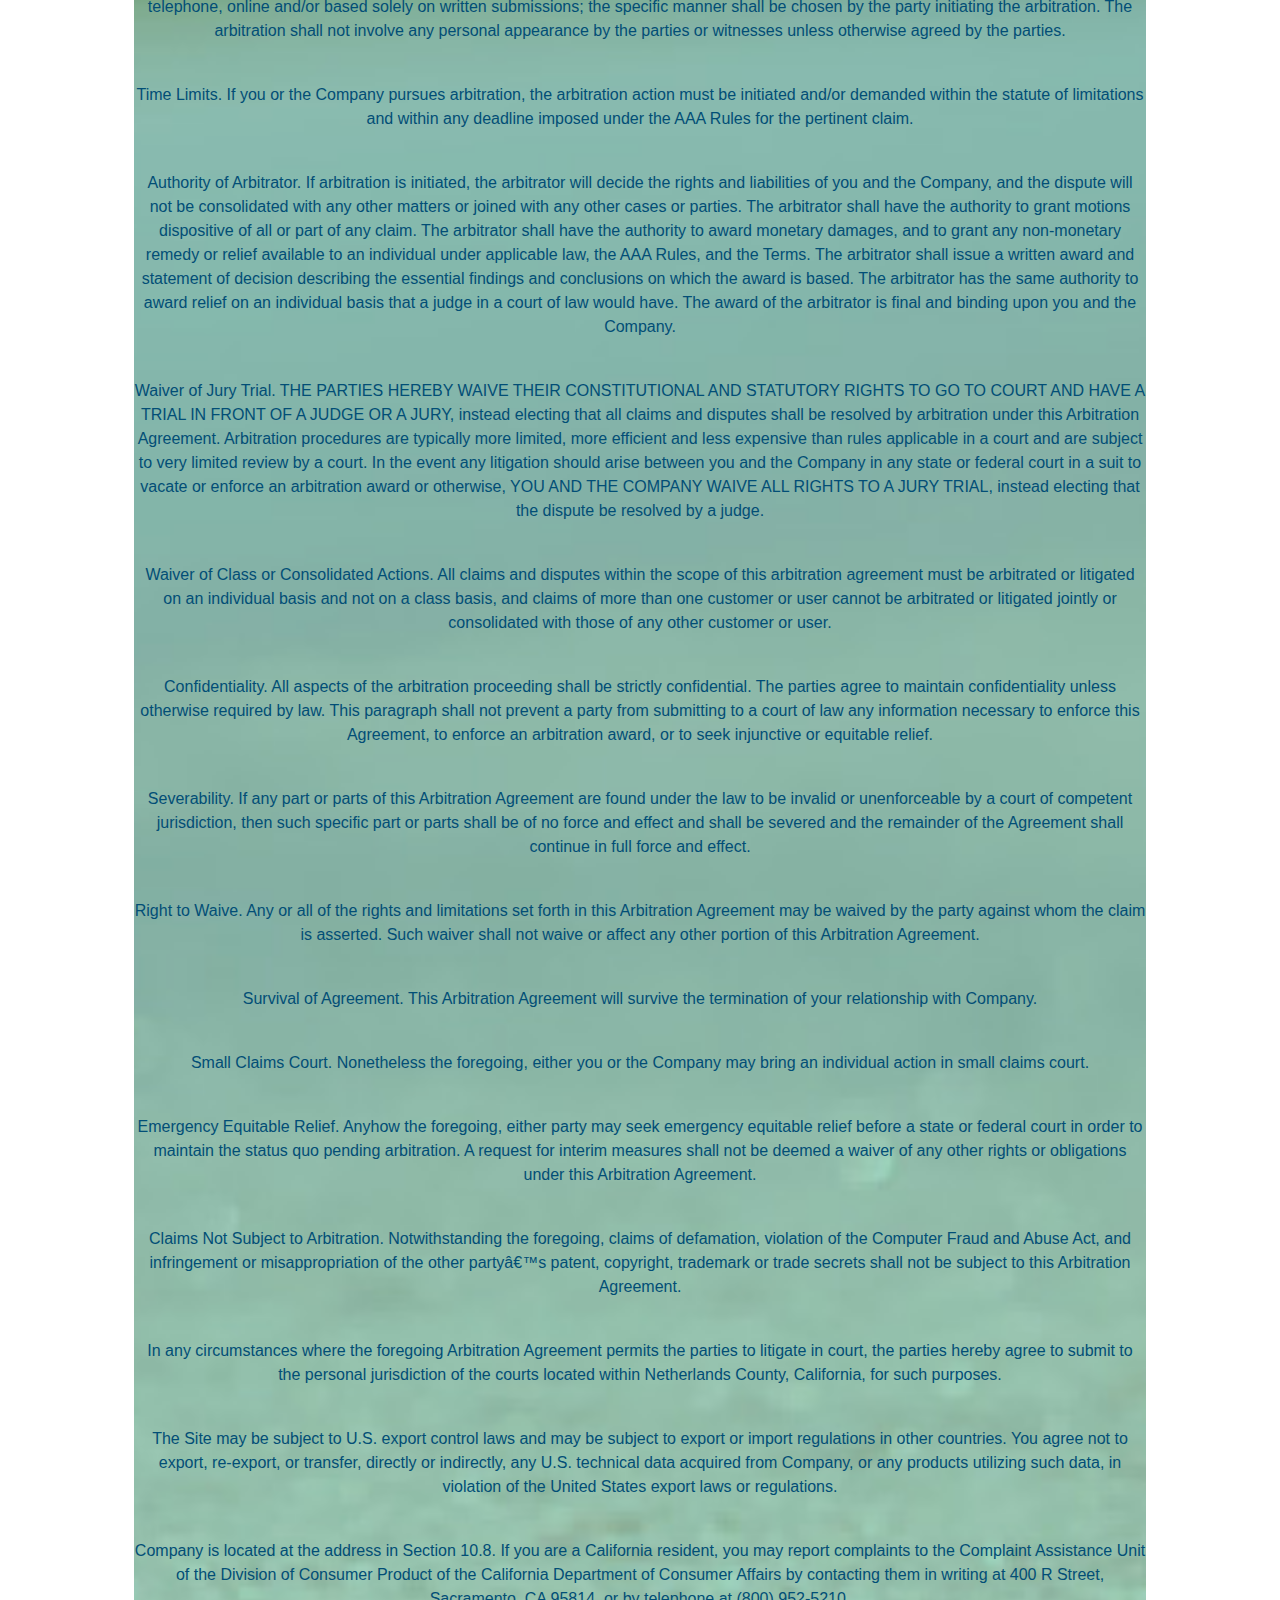
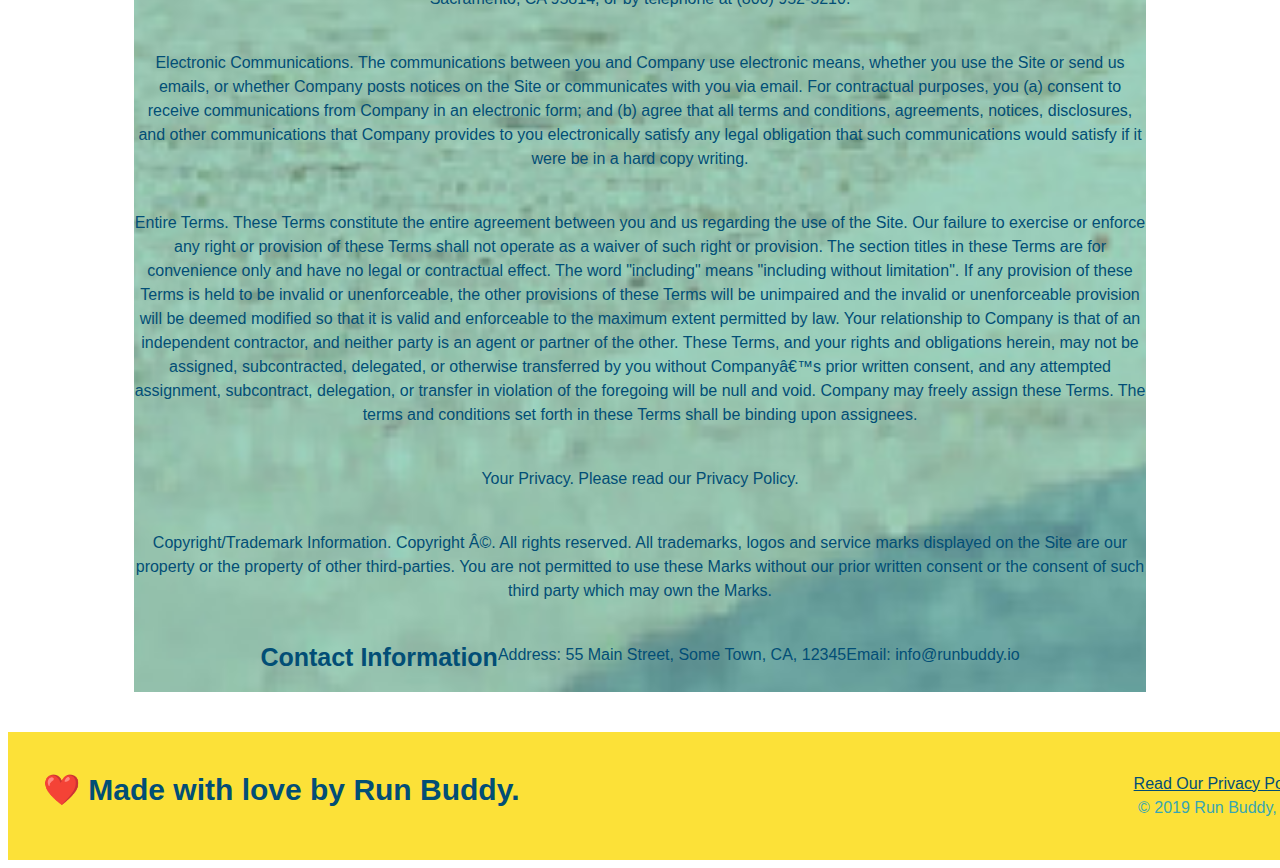
==== commit 1fc79d8d: "media queries for mobile reponses" ====
--- a/privacy-policy.html
+++ b/privacy-policy.html
@@ -2,6 +2,8 @@
 <html lang="en">
   <head>
     <meta charset="UTF-8" />
+    <!--This is to help mobile devices-->
+    <meta name="viewport" content="width=device-width, initial-scale=1.0" />
     <link rel = "stylesheet" href="./assets/css/style.css" />
     <link rel="stylesheet" href="./assets/css/secondary-styles.css" />
     <title>Privacy Policy - Run Buddy</title>
--- a/assets/css/style.css
+++ b/assets/css/style.css
@@ -1,4 +1,4 @@
-* {
+x* {
     margin: 0;
     padding: 0;
     box-sizing: border-box;
@@ -14,6 +14,9 @@
 header {
     padding: 20px 35px;
     background-color: #39a6b2;
+    display: flex;
+    justify-content: space-between;
+    flex-wrap: wrap;
 } 
 
 /* we are going to modify headers <h1> and <a> */
@@ -23,7 +26,6 @@
     font-size: 36px;
     color: #fce138;
     margin: 0;
-    display: inline;
 }
 
 header a {
@@ -33,35 +35,39 @@
 
 /* styling the nav elements */
 header nav {
-    float: right;
     margin: 7px 0;
 }
 
-header nav ul li {
-    display: inline;
+header nav ul {
+    display: flex;
+    flex-wrap: wrap;
+    justify-content: space-between;
+    align-items: center;
+    list-style: none;
 }
 
 header nav ul li a {
-    margin: 0 30px;
+    padding: 10px 15px;
     font-weight: lighter;
-    font-size: 22px;
+    font-size: 1.5vw;
 }
 /* style the footer */
 footer {
     background: #fce138;
     width: 100%;
     padding: 40px 35px;
+    display: flex;
+    justify-content: space-between;
+    flex-wrap: wrap;
 }
 
 footer h2 {
-    display: inline;
     color: #024e76;
     font-size: 30px;
     margin: 0;
 }
 
 footer div {
-    float: right;
     line-height: 1.5;
     text-align: right;
 }
@@ -78,16 +84,20 @@
 
 .hero{
     background-image: url("../images/hero-bg.jpg");
-    height: 600px;
     background-size: cover;
     background-position: center;
-    position: relative;
+    display: flex;
+    justify-content: center;
+    flex-wrap: wrap;
+    align-items: flex-start;
+
 }
 .hero-form {
     background-color: #fce138;
     padding: 20px;
-    width: 500px;
-    color: #024e76;
+    color: #024e76;
+    width: 40%;
+    margin: 3.5%;
 }
 
 .hero-form{
@@ -102,9 +112,6 @@
     padding: 20px;
     width: 500px;
     color:#024e76;
-    position: absolute;
-    bottom: 120px;
-    right: 140px;
 }
 
 .hero-form {
@@ -146,9 +153,6 @@
 
 /*Next section to work with*/
 
-.intro {
-    text-align: center;
-}
 
 
 .intro h2 {
@@ -167,11 +171,11 @@
 .intro p {
     /* we need to fix the paragraph not being centered  NOTE: only works on horizontal centering */
     margin: 0 auto;
+    text-align: center;
 }
 
 
 .steps {
-    text-align: center;
     background: #fce138;
 }
 
@@ -179,7 +183,6 @@
     font-size: 55px;
     color: #024e76;
     margin-bottom: 35px;
-    padding: 0 100px 20px 100px;
     border-bottom: 3px solid;
     border-color: #39a6b2;
 }
@@ -192,53 +195,75 @@
     border-color: #39a6b2;
 }
 
-.steps div {
-    margin-bottom: 80px;
-}
-
-.steps img {
-    width: 15%;
-    margin: 10px 0;
-}
-
-.steps h3 {
+
+
+.step h3 {
     color: #024e76;
     font-size: 46px;
-    margin-top: 10px;
-}
-
-.steps p  {
+    flex: 1 30%;
+}
+
+.step-info {
+    flex: 2 70%;
+    display: flex;
+    flex-wrap: wrap;
+    align-items: center;
+}
+.step-text p{
     color: #39a6b2;
-    font-size: 23px;
-}
-
-.steps span {
-    font-size: 38px;
-}
+    font-size: 18px;
+}
+
+.step-text h4 {
+    font-size: 26px;
+    line-height: 1.5;
+    color: #024e76;
+}
+
+.step-img {
+    flex: 1 12%;
+    margin-right: 20px;
+}
+
+.step-text {
+    flex: 12;
+}
+
+.step-img img {
+    max-width: 100%;
+}
+
+/* we are going to flex */
+
+.step {
+    margin: 50px auto;
+    padding-bottom: 50px;
+    width: 80%;
+    border-bottom: 1px solid #39a6b2;
+    display:flex;
+    flex-wrap: wrap;
+    align-items: center;
+    justify-content: space-between;
+}
+
 
 /*We are now going to work with trainers section */
 
-.trainers {
-    text-align: center;
-}
-
 .trainer {
-    width: 900px;
-    margin: 0 auto 30px auto;
+    margin: 20px;
     background: #024e76;
     color: #fce138;
-    overflow: auto;
+    flex: 1;
 }
 
 .trainer img {
-    width: 35%;
-    float: left;
+    width: 100%;
+
 }
 
 .trainer-bio {
-    padding: 35px;
-    float: left;
-    width: 65%;
+    padding: 25px;
+    line-height: 1.3;
 }
 
 .text-left {
@@ -250,34 +275,40 @@
 }
 
 .trainer-bio h3{
-    font-size: 32px;
-    margin-bottom: 8px;
+    font-size: 28px;
 }
 
 .trainer-bio h4 {
     font-weight: lighter;
-    font-size: 26px;
-    margin-bottom: 25px;
+    font-size: 22px;
+    margin-bottom: 15px;
 }
 
 .trainer-bio p {
     font-size: 17px;
-    line-height: 1.3;
-}
-
+}
+
+.trainers {
+    width: 100%;
+    margin: 0 auto;
+    display: flex;
+    flex-wrap: wrap;
+    justify-content: space-around;
+}
 .section-title {
     font-size: 55px;
-    display: inline-block;
-    padding: 0 100 20px 100px;
     border-bottom: 3px solid;
-    margin-bottom: 35px;
     color:#024e76;
+    padding-bottom:20px;
+    text-align: center;
+    margin: 0 auto 35px auto;
+    width: 50%;
+
 }
 
 /* Reach out line starts */
 
 .contact {
-    text-align: center;
     background: #024e76;
 }
 
@@ -287,9 +318,19 @@
 }
 
 .contact-info iframe {
-    width:400px;
     height: 400px;
 
+}
+
+.contact-info {
+    display: flex;
+    justify-content: space-between;
+    flex-wrap: wrap;
+}
+
+.contact-info > * {
+    flex: 1;
+    margin: 15px;
 }
 
 .contact-info div {
@@ -298,7 +339,6 @@
     vertical-align: top;
     text-align:left;
     margin: 30px 0 0 60px;
-    color: white;
 }
 
 .contact-info h3 {
@@ -309,13 +349,175 @@
 .contact-info p, .contact-info address {
     margin: 20px 0;
     line-height: 1.5;
-    font-size: 20px;
+    font-size: 16px;
     font-style: normal;
 
+}
+
+.contact-form input, .contact-form textarea {
+    border: 1px solid #024e76;
+    display: block;
+    padding: 7px 15px;
+    font-size: 16px;
+    color: #024e76;
+    width: 100%;
+    margin-bottom: 15px;
+    margin-top: 5px;
+}
+
+.contact-form button {
+    width: 100%;
+
+    border: none;
+
+    background: #fce138;
+
+    color: #024e76;
+
+    text-align: center;
+
+    padding: 15px 0;
+
+    font-size: 16px;
 }
 
 .contact-info a {
     color: #fce138;
 }
 
-/*Reach out lines end */+/*Reach out lines end */
+
+/*styling flex */
+
+.hero-cta {
+    width: 35%;
+    text-align: right;
+    margin: 3.5%;
+    color: #fff;
+    font-size: 18px;
+    line-height: 1.2;
+}
+
+.hero-cta h2 {
+    font-style: italic;
+    font-size: 55px;
+    color:#fce138;
+}
+
+.flex-row{
+    display: flex;
+}
+
+/* MEDIA QUERY FOR SMALLER DESKTOP SCREENS AND SMALLER */
+
+@media screen and (max-width: 980px) {
+    header {
+        padding-bottom: 0;
+        justify-content: center;
+    }
+
+    header h1 {
+        width: 100%;
+        text-align: center;
+    }
+
+    header nav ul {
+        margin-top: 20px;
+        width: 100%;
+        justify-content: center;
+    }
+
+    header nav ul li a {
+        font-size: 20px;
+    }
+
+    footer h2, footer div {
+        text-align: center;
+        width: 100%;
+    }
+
+    .hero-cta .hero-form {
+        width: 100%;
+    }
+
+    .hero-cta {
+        text-align: center;
+    }
+
+    .section-title {
+        width: 80%;
+    }
+
+    .trainer {
+        flex: 0 70%;
+    }
+
+    .contact-info iframe{
+        flex: 1 100%;
+    }
+}
+
+/*MEDIA QUERY FOR TABLETS AND SMALLER */
+
+@media screen and(max-width: 768px) {
+
+    section {
+        padding: 30px 15px;
+    }
+
+    step h3 {
+        flex: 1 100%;
+        text-align: center;
+    }
+
+    .step-info {
+        flex: 2 100%;
+        text-align: center;
+        justify-content: center;
+    }
+
+    .step-img {
+        flex: 0 32%;
+        margin-right: 0;
+        margin-top: 15px;
+        margin-bottom: 15px;
+    }
+
+    .step-text {
+        flex: 100%;
+    }
+
+}
+
+/*MEDIA QUERY FOR MOBILE PHONES AND SMALLER */
+
+@media screen and (max-width: 575px) {
+
+    .hero-form button {
+        width: 100%;
+    }
+
+    .section-title {
+        width: 95%;
+    }
+
+    .intro p {
+        width: 100%;
+    }
+
+    .trainer {
+        flex: 0 100%;
+    }
+
+    .contact-info {
+        text-align: center;
+    }
+
+    .contact-info > * {
+        flex: 0 100%;
+    }
+
+    .contact-form {
+        order: 3;
+    }
+}